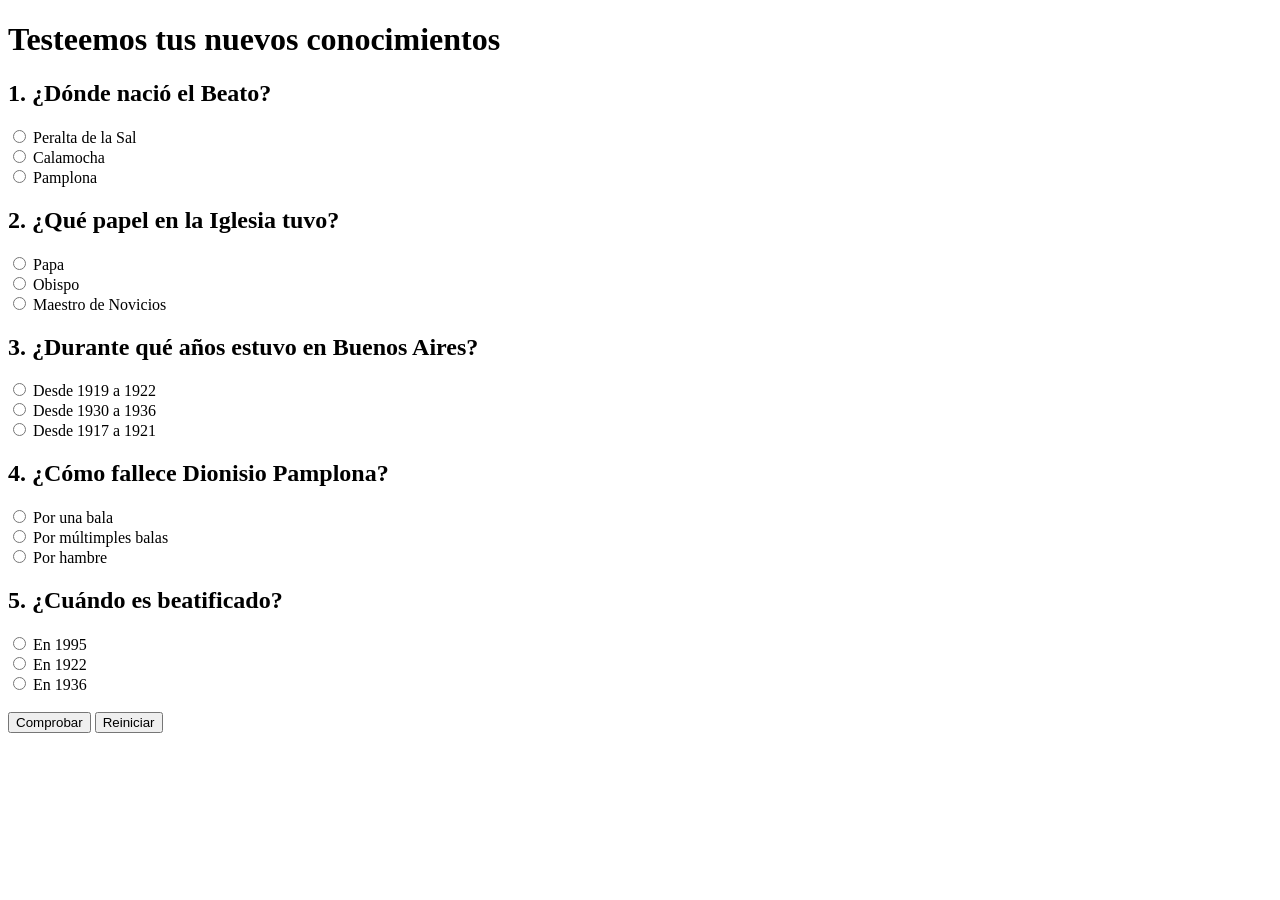
==== encuestaConJavascript.html @ f295acf0 "Add files via upload" ====
<!DOCTYPE html>
<html lang="es">
<head>
    <meta charset="UTF-8">
    <meta http-equiv="X-UA-Compatible" content="IE=edge">
    <meta name="viewport" content="width=device-width, initial-scale=1.0">
    <title>encuesta</title>
</head>
<body>
    <h1>Testeemos tus nuevos conocimientos</h1>
<!--pregunta 1-->
    <h2>1. ¿Dónde nació el Beato?</h2>
        <input type="radio" name="p1" value="a"> Peralta de la Sal<br>
        <input type="radio" name="p1" value="b"> Calamocha<br>
        <input type="radio" name="p1" value="c"> Pamplona<br>
<!--pregunta 2-->
    <h2>2. ¿Qué papel en la Iglesia tuvo?</h2>
        <input type="radio" name="p2" value="a"> Papa<br>
        <input type="radio" name="p2" value="b"> Obispo<br>
        <input type="radio" name="p2" value="c"> Maestro de Novicios<br>
<!--pregunta 3-->    
    <h2>3. ¿Durante qué años estuvo en Buenos Aires?</h2>
        <input type="radio" name="p3" value="a"> Desde 1919 a 1922<br>
        <input type="radio" name="p3" value="b"> Desde 1930 a 1936<br>
        <input type="radio" name="p3" value="c"> Desde 1917 a 1921<br>
<!--pregunta 4-->
    <h2>4. ¿Cómo fallece Dionisio Pamplona?</h2>
        <input type="radio" name="p4" value="a"> Por una bala<br>
        <input type="radio" name="p4" value="b"> Por múltimples balas<br>
        <input type="radio" name="p4" value="c"> Por hambre<br>
<!--pregunta 5-->
    <h2>5. ¿Cuándo es beatificado?</h2>
        <input type="radio" name="p5" value="a"> En 1995<br>
        <input type="radio" name="p5" value="b"> En 1922<br>
        <input type="radio" name="p5" value="c"> En 1936<br>
<br>
<button id="comprobar" type="button">Comprobar</button>
<button id="reiniciar" type="button">Reiniciar</button>
<p id="resultado"></p>
<script>
document.getElementById("comprobar").addEventListener("click", function() {
let puntaje = 0;
let p1 = document.querySelector('input[name="p1"]:checked');
let p2 = document.querySelector('input[name="p2"]:checked');
let p3 = document.querySelector('input[name="p3"]:checked');
let p4 = document.querySelector('input[name="p4"]:checked');
let p5 = document.querySelector('input[name="p5"]:checked');
if (!p1 || !p2 || !p3 || !p4 || !p5) {
document.getElementById("resultado").innerHTML =
"Debes responder las cuatro preguntas.";
return;
}
// Respuestas correctas
if (p1.value === "b") puntaje++;
if (p2.value === "c") puntaje++;
if (p3.value === "a") puntaje++;
if (p4.value === "b") puntaje++;
if (p5.value === "a") puntaje++;
let mensaje = "<h3>Resultado: " + puntaje + "/5 puntos</h3>";
if (puntaje === 5) {
mensaje += "¡Felicitaciones! Ahora conoces la historia del Beato Dionisio Pamplona";
} else if (puntaje === 4) {
mensaje += "¡Muy bien! Solo te equivocaste en una pregunta.";
} else {
mensaje += "¡Inténtalo de nuevo!.";
}
document.getElementById("resultado").innerHTML = mensaje;
});
document.getElementById("reiniciar").addEventListener("click", function() {
let opciones = document.querySelectorAll('input[type="radio"]');
for (let opcion of opciones) {
opcion.checked = false;
}
document.getElementById("resultado").innerHTML = "";
});
</script>
</body>
</html>
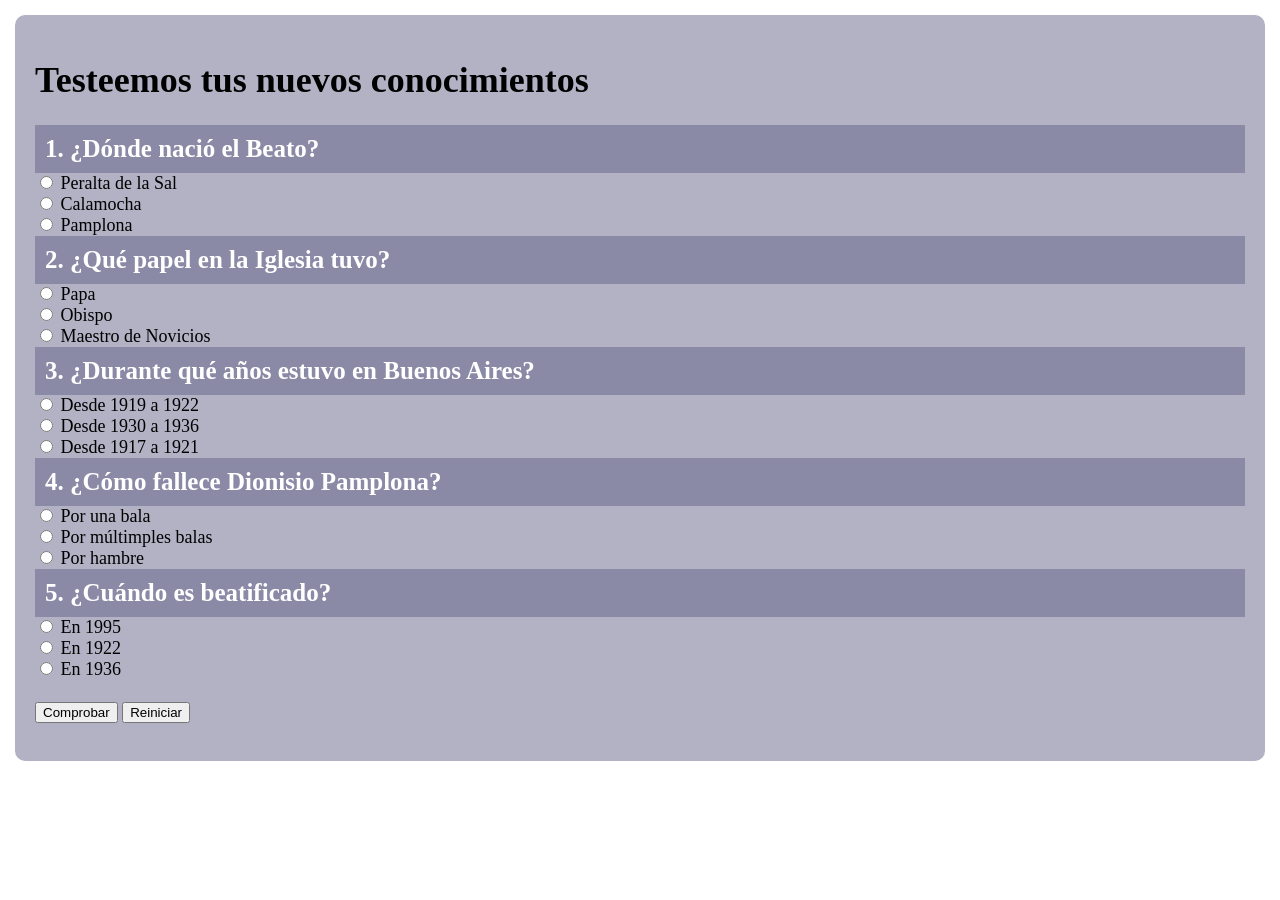
==== commit cbe48f43: "Update encuestaConJavascript.html" ====
--- a/encuestaConJavascript.html
+++ b/encuestaConJavascript.html
@@ -5,8 +5,10 @@
     <meta http-equiv="X-UA-Compatible" content="IE=edge">
     <meta name="viewport" content="width=device-width, initial-scale=1.0">
     <title>encuesta</title>
+    <link rel="stylesheet" href="style.css">
 </head>
 <body>
+    <div class="card">
     <h1>Testeemos tus nuevos conocimientos</h1>
 <!--pregunta 1-->
     <h2>1. ¿Dónde nació el Beato?</h2>
@@ -37,6 +39,7 @@
 <button id="comprobar" type="button">Comprobar</button>
 <button id="reiniciar" type="button">Reiniciar</button>
 <p id="resultado"></p>
+    </div>
 <script>
 document.getElementById("comprobar").addEventListener("click", function() {
 let puntaje = 0;
@@ -75,4 +78,4 @@
 });
 </script>
 </body>
-</html>+</html>
--- a/style.css
+++ b/style.css
@@ -0,0 +1,58 @@
+
+header {
+    background-color: #07064b;
+    color: #ffffff;
+    text-align: center;
+    padding: 10px;
+    font-size: 30px;
+    font-family: 'Times New Roman', Times, serif;
+}
+h2 {
+    background-color: #8a8aa7;
+    color: #ffffff;
+    text-align: left;
+    padding: 10px;
+    margin: 0;
+    font-family: 'Times New Roman', Times, serif;
+    font-size: 25px;
+}
+body {
+    margin: 0;
+    padding: 0%;
+    font-family: 'Times New Roman', Times, serif;
+    font-size: 18px;
+
+
+}
+nav {
+    text-align: center;
+    background-color: #07064b;
+    padding-bottom: 20px;
+    margin: 0;
+}
+.card {
+    background-color: #b3b2c5;
+    border-radius: 10px;
+    padding: 20px;
+    margin: 15px;
+    border: #000000;
+}
+footer {
+    background-color: #07064b;
+    color: aliceblue;
+    text-align: center;
+    padding: 20px;
+    font-size: large;
+    font-family: 'Lucida Sans', 'Lucida Sans Regular', 'Lucida Grande', 'Lucida Sans Unicode', Geneva, Verdana, sans-serif;
+}
+article ul li {
+    font-size: 22px;
+    background-color: #b3b2c5;
+    margin:0;
+    padding:10px;
+}
+article ul {
+    background-color: #b3b2c5;
+    margin: 0;
+}
+
